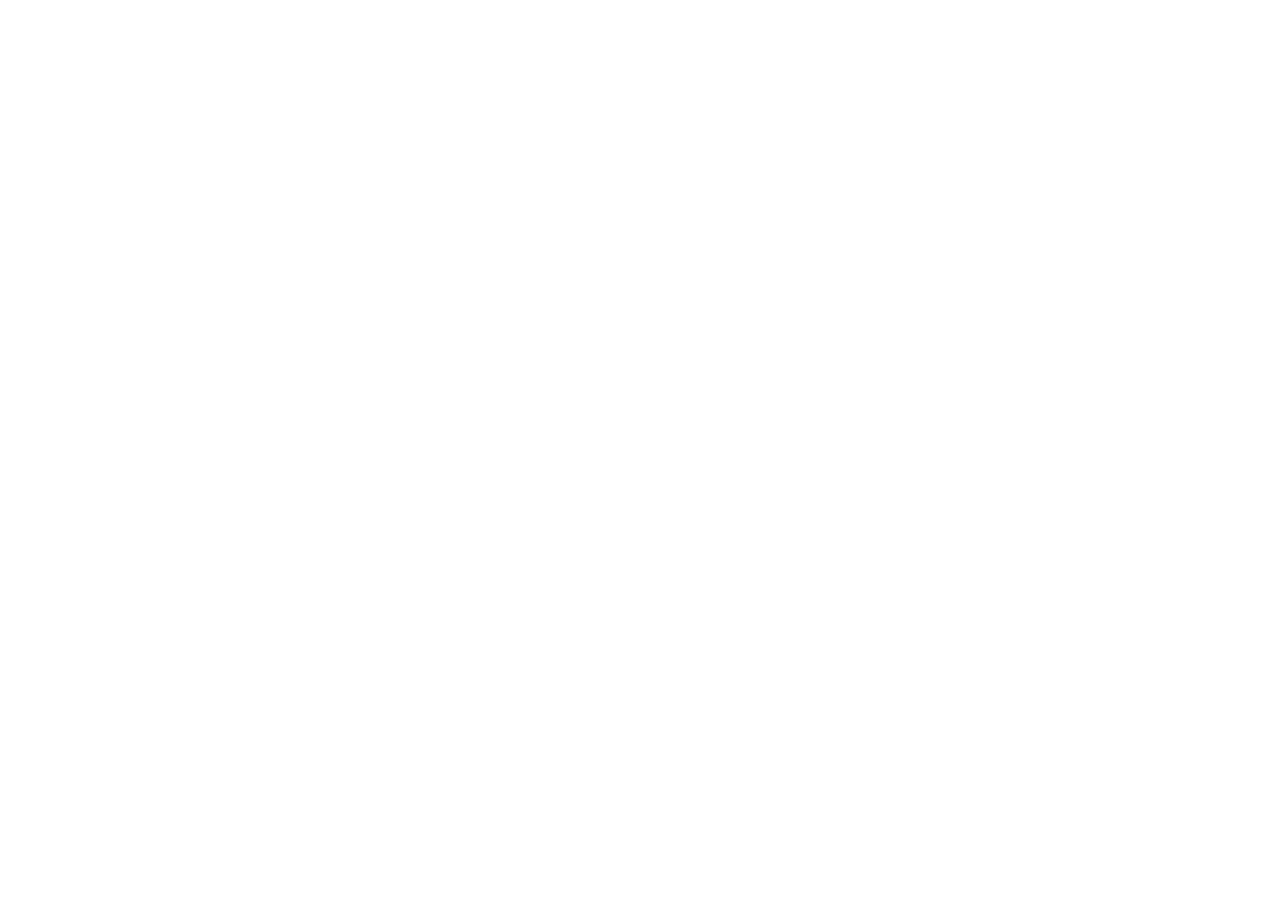
==== index.html @ 960c47cb "Create index.html" ====
<!DOCTYPE html>
<html lang="en">
<head>
    <meta charset="UTF-8">
    <meta http-equiv="X-UA-Compatible" content="IE=edge">
    <meta name="viewport" content="width=device-width, initial-scale=1.0">
    <title>Document</title>
</head>
<body>
    
</body>
</html>
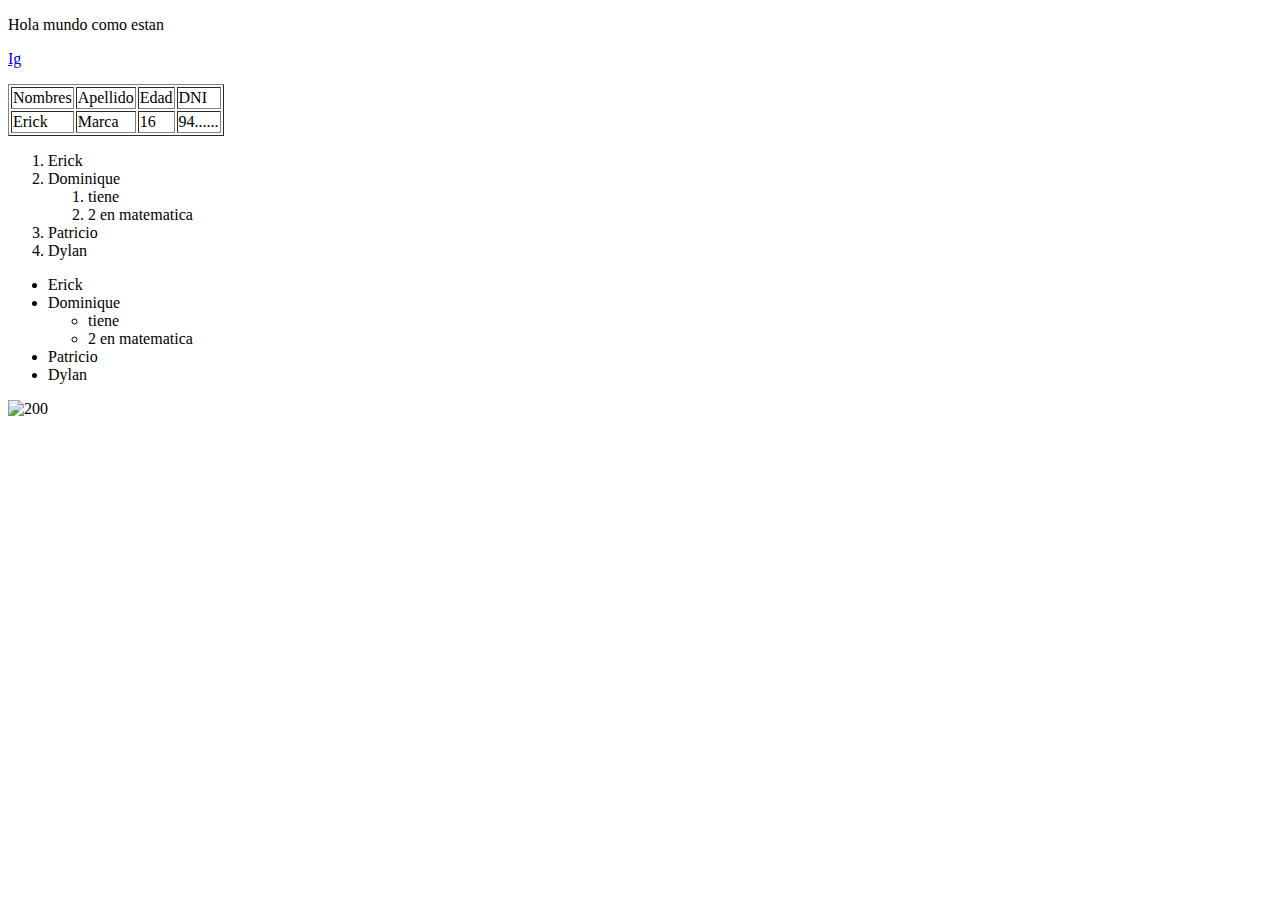
==== commit ac114a0b: "Update index.html" ====
--- a/index.html
+++ b/index.html
@@ -4,9 +4,58 @@
     <meta charset="UTF-8">
     <meta http-equiv="X-UA-Compatible" content="IE=edge">
     <meta name="viewport" content="width=device-width, initial-scale=1.0">
-    <title>Document</title>
+    <title>Etiquetas</title>
 </head>
 <body>
+
+    <!--etiqueta de parrafo-->  
+    <p> 
+        Hola mundo como estan
+    </p>
+    <p>
+    <!--Etiqueta de enlace-->
+    <a href="https://instagram.com"> Ig</a>
+    <!--Etiqueta de tabla-->
+    <table border="1px">
+        <tr> 
+        <td>Nombres</td>
+        <td>Apellido</td>
+        <td>Edad</td>
+        <td>DNI</td>
+        </tr>
+        <tr>
+            <td>Erick</td>
+            <td>Marca</td>
+            <td>16</td>
+            <td>94......</td>
+        </tr>
+    </table>
+    <!--etiqueta de Orden-->
+    <ol>
+        <li>Erick</li>
+        <li>Dominique
+            <ol type="1">
+                <li>tiene</li>
+                <li>2 en matematica</li>
+            </ol>
+            <li>Patricio</li>
+            <li>Dylan</li>
+    </ol>
+    <!--etiqueta de desorden-->
+    <ul>
+        <li>Erick</li>
+        <li>Dominique
+            <ul type="1">
+                <li>tiene</li>
+                <li>2 en matematica</li>
+            </ul>
+            <li>Patricio</li>
+            <li>Dylan</li>
+    </ul>
+    <!--Etiqueta que sirve para poner imagenes-->
+    <img src="../Img/Gato.jpeg" width="300" height="200" alt="200" /> 
     
-</body>
+
+    </iframe>
+</body> 
 </html>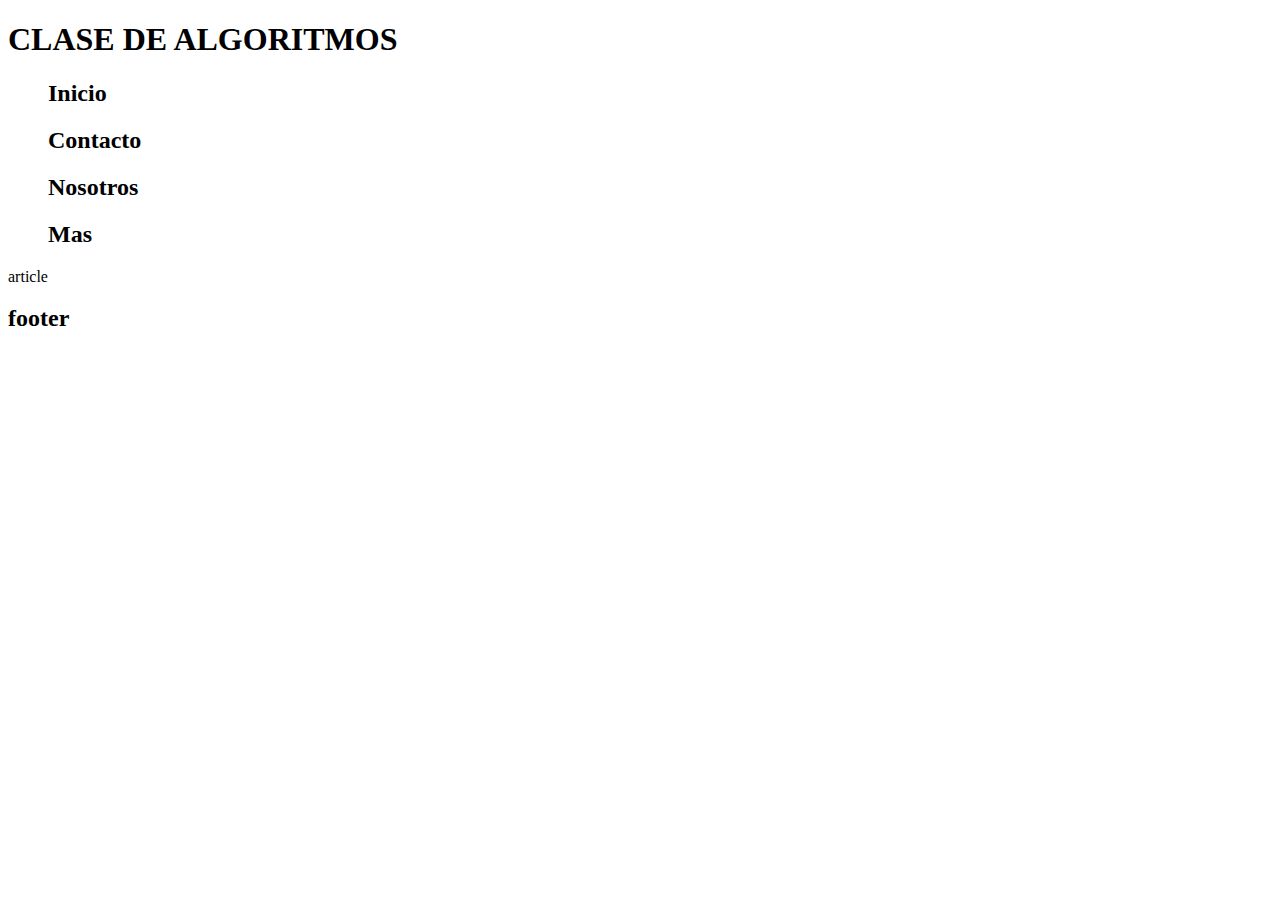
==== commit 79376804: "Update index.html" ====
--- a/index.html
+++ b/index.html
@@ -4,58 +4,26 @@
     <meta charset="UTF-8">
     <meta http-equiv="X-UA-Compatible" content="IE=edge">
     <meta name="viewport" content="width=device-width, initial-scale=1.0">
-    <title>Etiquetas</title>
+    <title>Clase 2</title>
+    <link rel="stylesheet" href="../CSS/8-5.css">
 </head>
 <body>
-
-    <!--etiqueta de parrafo-->  
-    <p> 
-        Hola mundo como estan
-    </p>
-    <p>
-    <!--Etiqueta de enlace-->
-    <a href="https://instagram.com"> Ig</a>
-    <!--Etiqueta de tabla-->
-    <table border="1px">
-        <tr> 
-        <td>Nombres</td>
-        <td>Apellido</td>
-        <td>Edad</td>
-        <td>DNI</td>
-        </tr>
-        <tr>
-            <td>Erick</td>
-            <td>Marca</td>
-            <td>16</td>
-            <td>94......</td>
-        </tr>
-    </table>
-    <!--etiqueta de Orden-->
-    <ol>
-        <li>Erick</li>
-        <li>Dominique
-            <ol type="1">
-                <li>tiene</li>
-                <li>2 en matematica</li>
-            </ol>
-            <li>Patricio</li>
-            <li>Dylan</li>
-    </ol>
-    <!--etiqueta de desorden-->
-    <ul>
-        <li>Erick</li>
-        <li>Dominique
-            <ul type="1">
-                <li>tiene</li>
-                <li>2 en matematica</li>
-            </ul>
-            <li>Patricio</li>
-            <li>Dylan</li>
-    </ul>
-    <!--Etiqueta que sirve para poner imagenes-->
-    <img src="../Img/Gato.jpeg" width="300" height="200" alt="200" /> 
-    
-
-    </iframe>
-</body> 
+    <div class="flex">
+    <section>
+        <h1>CLASE DE ALGORITMOS</h1>
+    </section>
+    <menu>
+        <h2>Inicio</h2>
+        <h2>Contacto</h2>
+        <h2>Nosotros</h2>
+        <h2>Mas</h2>
+    </menu>
+    <article>
+        <p>article</p>
+    </article>
+    <footer>
+        <h2>footer</h2>
+    </footer>
+    </div>
+</body>
 </html>